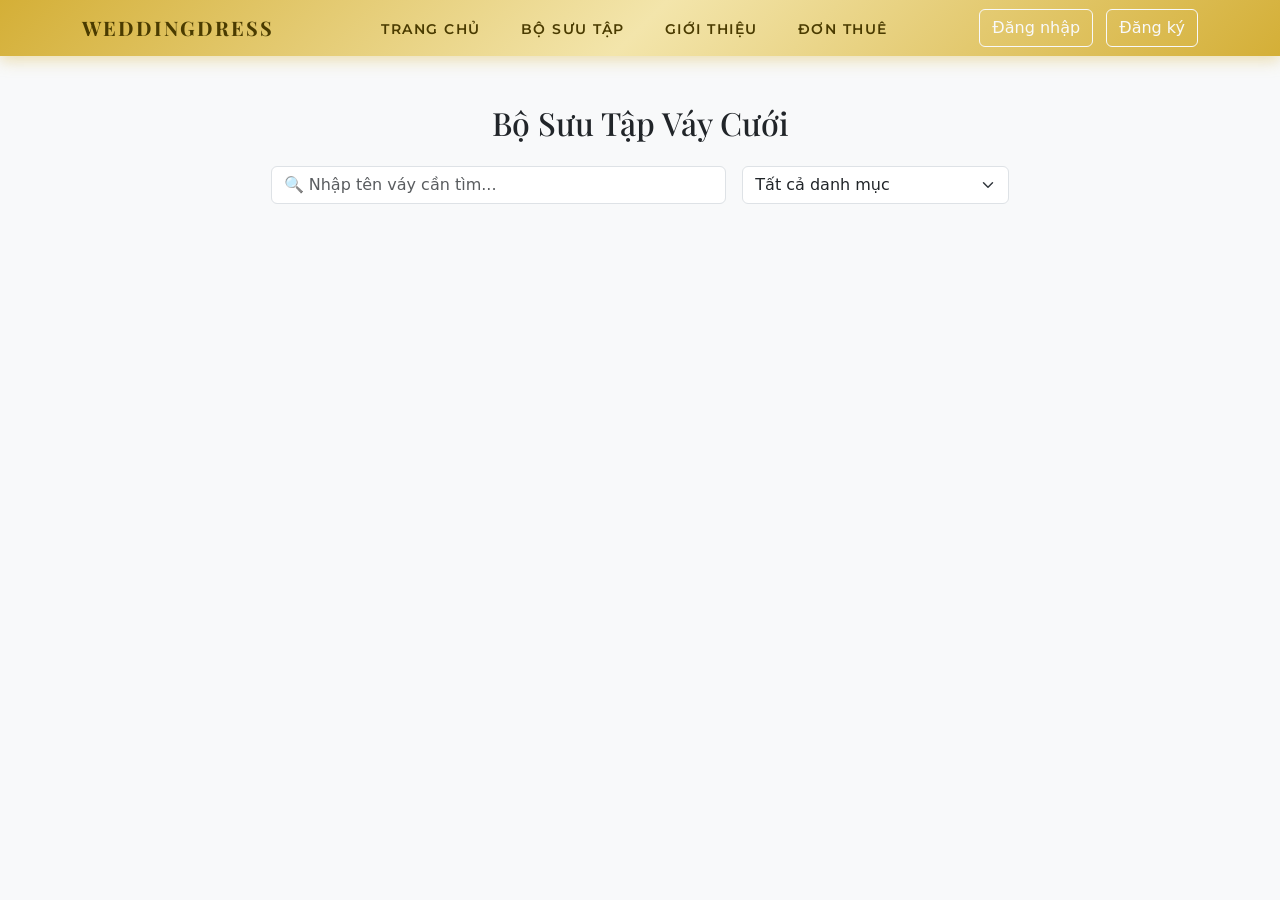
==== VayCuoi/frontend/index.html @ 068bd40c "Upload THUONG_MAI_DIEN_TU files" ====
<!DOCTYPE html>
<html lang="vi">
<head>
    <link href="https://fonts.googleapis.com/css2?family=Playfair+Display:ital,wght@0,600;1,600&family=Montserrat:wght@400;500;600&display=swap" rel="stylesheet">
    <link rel="stylesheet" href="style.css">
    <meta charset="UTF-8">
    <meta name="viewport" content="width=device-width, initial-scale=1.0">
    <title>Thuê Váy Cưới Cao Cấp</title>
    <!-- Nhúng thư viện Bootstrap để làm đẹp -->
    <link href="https://cdn.jsdelivr.net/npm/bootstrap@5.3.0/dist/css/bootstrap.min.css" rel="stylesheet">
    <!-- Nhúng thư viện Bootstrap Icons -->
    <link href="https://cdn.jsdelivr.net/npm/bootstrap-icons@1.11.1/font/bootstrap-icons.css" rel="stylesheet">
</head>
<body class="bg-light">

    <!-- Thanh điều hướng -->
    <nav class="navbar navbar-expand-lg navbar-dark bg-dark">
        <div class="container">
            <a class="navbar-brand" href="#">WeddingDress</a>
            <!-- Khối Menu chính nằm giữa Navbar -->
            <div class="collapse navbar-collapse justify-content-center" id="navbarNav">
                <ul class="navbar-nav luxury-menu gap-4">
                    <li class="nav-item">
                        <a class="nav-link active" href="#">Trang Chủ</a>
                    </li>
                    <li class="nav-item">
                        <a class="nav-link" href="#">Bộ Sưu Tập</a>
                    </li>
                    <li class="nav-item">
                        <a class="nav-link" href="#">Giới thiệu</a>
                    </li>
                    <li class="nav-item">
                        <a class="nav-link" href="my-orders.html">Đơn Thuê</a>
                    </li>
                </ul>
            </div>

            <!-- Khu vực nút chưa đăng nhập -->
            <div id="auth-buttons">
                <button class="btn btn-outline-light me-2" data-bs-toggle="modal" data-bs-target="#loginModal">Đăng nhập</button>
                <button class="btn btn-outline-light" data-bs-toggle="modal" data-bs-target="#registerModal">Đăng ký</button>
            </div>
            
            <!-- Khu vực hiển thị khi đã đăng nhập -->
            <div id="user-info" class="d-none align-items-center">
                <span id="welcome-message" class="welcome-text"></span>
                <button class="btn btn-logout-luxury" onclick="logout()">Đăng xuất</button>
            </div>
        </div>
    </nav>

    <!-- Khu vực hiển thị danh sách váy -->
    <div class="container mt-5">
        <h2 class="text-center mb-4">Bộ Sưu Tập Váy Cưới</h2>

        <!-- Bộ lọc và Tìm kiếm (ĐÃ ĐƯỢC CHUYỂN LÊN ĐÂY) -->
        <div class="row g-3 justify-content-center mb-5">
            <!-- Ô tìm kiếm -->
            <div class="col-md-5">
                <input type="text" id="searchInput" class="form-control border-luxury" placeholder="🔍 Nhập tên váy cần tìm..." oninput="searchDresses()">
            </div>
            <!-- Dropdown lọc danh mục -->
            <div class="col-md-3">
                <select id="categoryFilter" class="form-select border-luxury" onchange="searchDresses()">
                    <option value="">Tất cả danh mục</option>
                    <option value="1">Váy Cúp Ngực</option>
                    <option value="2">Váy Đuôi Cá</option>
                    <option value="3">Váy Chữ A</option>
                </select>
            </div>
        </div>

        <div class="row" id="dress-list">
            <!-- Váy cưới sẽ hiện ở đây -->
        </div>
    </div>

<!-- 1. Modal Xem Chi Tiết Váy (Mới thêm) -->
<div class="modal fade" id="dressDetailModal" tabindex="-1">
    <div class="modal-dialog modal-lg modal-dialog-centered">
        <div class="modal-content">
            <div class="modal-header border-0">
                <h5 class="modal-title fw-bold" id="detailName" style="color: #4a3b00;">Tên Váy</h5>
                <button type="button" class="btn-close" data-bs-dismiss="modal"></button>
            </div>
            <div class="modal-body">
                <div class="row">
                    <div class="col-md-6 text-center">
                        <img id="detailImage" src="" class="img-fluid rounded shadow-sm" alt="Dress" style="max-height: 400px; object-fit: cover;">
                    </div>
                    <div class="col-md-6 mt-3 mt-md-0">
                        <h4 style="color: #b8860b; font-weight: bold;" id="detailPrice"></h4>
                        <hr>
                        <p><strong>👗 Size:</strong> <span id="detailSize"></span></p>
                        <p><strong>💰 Giá cọc:</strong> <span id="detailDeposit"></span></p>
                        <p><strong>✨ Tình trạng:</strong> <span class="badge bg-success">Có sẵn</span></p>
                        <p><strong>📝 Mô tả:</strong> <span id="detailDescription"></span></p>
                        
                        <button class="btn btn-luxury w-100 mt-4" onclick="rentFromDetail()">THUÊ VÁY NÀY NGAY</button>
                    </div>
                </div>
            </div>
        </div>
    </div>
</div>

   <!-- Khu vực Form Đặt Váy -->
<div class="modal fade" id="orderModal" tabindex="-1">
    <div class="modal-dialog">
        <div class="modal-content">
            <div class="modal-header">
                <h5 class="modal-title">Xác nhận đặt thuê</h5>
                <button type="button" class="btn-close" data-bs-dismiss="modal"></button>
            </div>
            <div class="modal-body">
                <form id="orderForm">
                    <input type="hidden" id="dressId">
                    <div class="mb-3">
                        <label class="form-label">Ngày nhận váy:</label>
                        <input type="date" class="form-control" id="startDate" required>
                    </div>
                    <div class="mb-3">
                        <label class="form-label">Ngày trả váy:</label>
                        <input type="date" class="form-control" id="endDate" required>
                    </div>
                    <div class="mb-3">
                        <label class="form-label">Địa chỉ giao hàng:</label>
                        <input type="text" class="form-control" id="address" placeholder="Nhập địa chỉ..." required>
                    </div>
                    
                    <div class="mb-3">
                        <label class="form-label">Thanh toán:</label>
                        <!-- Gắn thêm sự kiện onchange để tự động gọi hàm khi đổi phương thức -->
                        <select class="form-select" id="paymentMethod" onchange="toggleQRCode()">
                            <option value="COD">Thanh toán khi nhận hàng (COD)</option>
                            <option value="BANK_TRANSFER">Chuyển khoản ngân hàng</option>
                        </select>
                    </div>

                    <!-- Khối mã QR (Mặc định ẩn với class d-none) -->
                    <div id="qrCodeContainer" class="d-none mt-3 p-3 text-center" style="background-color: #faf9f6; border: 1.5px dashed #d4af37; border-radius: 12px;">
                        <p class="mb-2" style="color: #b8860b; font-family: 'Playfair Display', serif; font-weight: 700; font-size: 1.1rem;">Quét mã QR để thanh toán</p>
                        
                        <!-- Link VietQR đã tích hợp số tài khoản VietinBank của bạn -->
                        <img id="qrImage" src="https://img.vietqr.io/image/vietinbank-104879798041-compact2.png?amount=2000000&addInfo=Thue%20Vay%20Cuoi&accountName=PHAM%20THI%20THUY%20TRANG" alt="QR Code" style="width: 180px; height: 180px; border-radius: 10px; box-shadow: 0 4px 10px rgba(0,0,0,0.1);">
                        
                        <p class="mt-2 mb-0 small text-muted">Nội dung chuyển khoản: <br><strong style="color: #4a3b00;">SĐT của bạn - Thue Vay Cuoi</strong></p>
                    </div>
                </form>
            </div>
            <div class="modal-footer border-0">
                <button type="button" class="btn btn-outline-luxury" data-bs-dismiss="modal">Hủy</button> 
                <button type="button" class="btn btn-luxury" onclick="submitOrder()">Xác nhận đặt</button>
            </div>
        </div>
    </div>
</div>

    <!-- Khu vực Form Đăng Nhập -->
    <div class="modal fade" id="loginModal" tabindex="-1">
        <div class="modal-dialog">
            <div class="modal-content">
                <div class="modal-header">
                    <h5 class="modal-title">Đăng nhập</h5>
                    <button type="button" class="btn-close" data-bs-dismiss="modal"></button>
                </div>
                <div class="modal-body">
                    <form id="loginForm">
                        <div class="mb-3">
                            <label class="form-label">Email:</label>
                            <input type="email" class="form-control" id="loginEmail" required>
                        </div>
                        <div class="mb-3">
                            <label class="form-label">Mật khẩu:</label>
                            <div class="input-group">
                                <input type="password" class="form-control" id="loginPassword" required>
                                <button class="btn btn-outline-secondary" type="button" id="toggleLoginPassword">
                                    <i class="bi bi-eye-slash" id="toggleLoginIcon"></i>
                                </button>
                            </div>
                            <!-- Dòng Quên mật khẩu -->
                            <div class="text-end mt-1">
                                <a href="#" class="text-decoration-none text-muted" style="font-size: 0.9em;" onclick="alert('Tính năng gửi email khôi phục mật khẩu sẽ được phát triển ở giai đoạn sau!')">Quên mật khẩu?</a>
                            </div>
                        </div>
                    </form>
                </div>
                <div class="modal-footer border-0">
                    <button type="button" class="btn btn-outline-luxury" data-bs-dismiss="modal">Hủy</button>
                    <button type="button" class="btn btn-luxury" onclick="submitLogin()">Đăng nhập</button>
                </div>
            </div>
        </div>
    </div>

    <!-- Khu vực Form Đăng Ký -->
    <div class="modal fade" id="registerModal" tabindex="-1">
        <div class="modal-dialog">
            <div class="modal-content">
                <div class="modal-header">
                    <h5 class="modal-title">Đăng ký tài khoản</h5>
                    <button type="button" class="btn-close" data-bs-dismiss="modal"></button>
                </div>
                <div class="modal-body">
                    <form id="registerForm">
                        <div class="mb-3">
                            <label class="form-label">Họ và tên:</label>
                            <input type="text" class="form-control" id="regFullName" required>
                        </div>
                        <div class="mb-3">
                            <label class="form-label">Email:</label>
                            <input type="email" class="form-control" id="regEmail" required>
                        </div>
                        <div class="mb-3">
                            <label class="form-label">Số điện thoại:</label>
                            <input type="text" class="form-control" id="regPhone" required>
                        </div>
                        <div class="mb-3">
                            <label class="form-label">Mật khẩu:</label>
                            <div class="input-group">
                                <input type="password" class="form-control" id="regPassword" required>
                                <button class="btn btn-outline-secondary" type="button" id="togglePassword">
                                    <i class="bi bi-eye-slash" id="toggleIcon"></i>
                                </button>
                            </div>
                        </div>
                    </form>
                </div>
                <div class="modal-footer border-0">
                    <button type="button" class="btn btn-outline-luxury" data-bs-dismiss="modal">Hủy</button>
                    <button type="button" class="btn btn-luxury" onclick="submitRegister()">Xác nhận Đăng ký</button>
                </div>
            </div>
        </div>
    </div>

    <script src="https://cdn.jsdelivr.net/npm/bootstrap@5.3.0/dist/js/bootstrap.bundle.min.js"></script>
    <script src="script.js"></script>
</body>
</html>
---- VayCuoi/frontend/style.css ----
body {
    background-color: #faf9f6; /* Màu trắng kem tôn da váy */
    font-family: 'Montserrat', sans-serif;
}
h1, h2, .navbar-brand, .luxury-title {
    font-family: 'Playfair Display', serif; /* Font chữ Hoàng gia */
}

/* Thanh menu dải màu Vàng Gold sang trọng */
.navbar {
    background: linear-gradient(135deg, #d4af37 0%, #f3e5ab 50%, #d4af37 100%) !important;
    box-shadow: 0 4px 15px rgba(212, 175, 55, 0.4);
}
.navbar-brand, #user-info {
    color: #4a3b00 !important; /* Chữ màu nâu trầm */
    font-weight: 700;
    text-transform: uppercase;
    letter-spacing: 2px;
}

/* Hiệu ứng Thẻ sản phẩm */
.luxury-card {
    border: none;
    border-radius: 15px;
    background: #ffffff;
    box-shadow: 0 8px 20px rgba(0,0,0,0.05);
    transition: all 0.4s ease;
    overflow: hidden;
}
.luxury-card:hover {
    transform: translateY(-10px); /* Lướt chuột váy sẽ bay lên nhẹ */
    box-shadow: 0 15px 30px rgba(212, 175, 55, 0.25);
    border: 1px solid rgba(212, 175, 55, 0.5);
}

/* Khung chứa ảnh váy */
.img-container {
    height: 480px;
    background-color: #fcfcfc;
    display: flex;
    align-items: center;
    justify-content: center;
    padding: 10px;
    border-bottom: 2px solid #f9f5eb;
    overflow: hidden;
}
.img-container img {
    max-height: 100%;
    object-fit: contain;
    transition: transform 0.6s ease;
}
.luxury-card:hover .img-container img {
    transform: scale(1.04); /* Lướt chuột ảnh váy sẽ zoom nhẹ lên */
}

/* Tên váy & Giá tiền */
.luxury-title {
    color: #b8860b; 
    font-size: 1.3rem;
    font-weight: 700;
}
.luxury-price {
    color: #d4af37;
    font-size: 1.4rem;
    font-weight: 800;
}

/* Nút Thuê Ngay Dát Vàng */
.btn-luxury {
    background: linear-gradient(45deg, #d4af37, #f3e5ab);
    color: #4a3b00 !important;
    border: none;
    border-radius: 30px; /* Nút bo tròn điệu đà */
    padding: 12px 20px;
    font-weight: 700;
    text-transform: uppercase;
    letter-spacing: 1.5px;
    transition: all 0.3s ease;
}
.btn-luxury:hover {
    background: linear-gradient(45deg, #f3e5ab, #d4af37);
    transform: scale(1.03);
    box-shadow: 0 4px 15px rgba(212, 175, 55, 0.6);
}

/* --- LÀM ĐẸP MODAL (BẢNG THÔNG BÁO) --- */
.modal-content {
    border: none;
    border-radius: 15px;
    box-shadow: 0 15px 40px rgba(212, 175, 55, 0.15);
}
.modal-header {
    border-bottom: 2px solid #f9ea8f;
    background-color: #faf9f6;
    border-radius: 15px 15px 0 0;
}
.modal-title {
    font-family: 'Playfair Display', serif;
    color: #b8860b;
    font-weight: 700;
    font-size: 1.6rem;
}
.modal-body label {
    font-weight: 600;
    color: #4a3b00;
    margin-bottom: 6px;
    font-size: 0.95rem;
}
/* Hiệu ứng viền vàng khi click vào ô nhập ngày/địa chỉ */
.form-control:focus, .form-select:focus {
    border-color: #d4af37;
    box-shadow: 0 0 0 0.25rem rgba(212, 175, 55, 0.25);
}
/* Nút Hủy viền vàng */
.btn-outline-luxury {
    color: #b8860b;
    border: 1.5px solid #d4af37;
    background-color: transparent;
    font-weight: 600;
    border-radius: 30px;
    padding: 10px 20px;
    transition: all 0.3s ease;
}
.btn-outline-luxury:hover {
    background-color: #fbf5d9;
    color: #4a3b00;
}

/* --- Tùy chỉnh góc User góc phải thanh Navbar --- */
.welcome-text {
    font-family: 'Montserrat', sans-serif;
    color: #4a3b00 !important; /* Màu nâu hoàng gia */
    font-weight: 600;
    font-size: 0.95rem;
    letter-spacing: 0.5px;
    text-transform: capitalize; /* Viết hoa chữ cái đầu cho thanh lịch */
    margin-right: 15px;
}

.btn-logout-luxury {
    background-color: #4a3b00; /* Phủ nền nâu trầm để tạo tương phản */
    color: #faf9f6 !important; /* Chữ màu kem sáng */
    border: 2px solid #4a3b00;
    border-radius: 20px;
    padding: 6px 18px;
    font-size: 0.85rem;
    font-weight: 600;
    text-transform: uppercase;
    letter-spacing: 1px;
    transition: all 0.3s ease;
    box-shadow: 0 2px 8px rgba(74, 59, 0, 0.2);
}

.btn-logout-luxury:hover {
    background-color: #faf9f6;
    color: #4a3b00 !important;
    border: 2px solid #faf9f6;
    transform: translateY(-2px);
    box-shadow: 0 4px 12px rgba(74, 59, 0, 0.3);
}

/* --- CSS cho Menu chính giữa --- */
.luxury-menu .nav-link {
    font-family: 'Montserrat', sans-serif;
    color: #4a3b00 !important; /* Đồng bộ màu nâu hoàng gia */
    font-weight: 600;
    font-size: 0.9rem;
    text-transform: uppercase;
    letter-spacing: 1.5px;
    position: relative;
    padding-bottom: 5px;
}
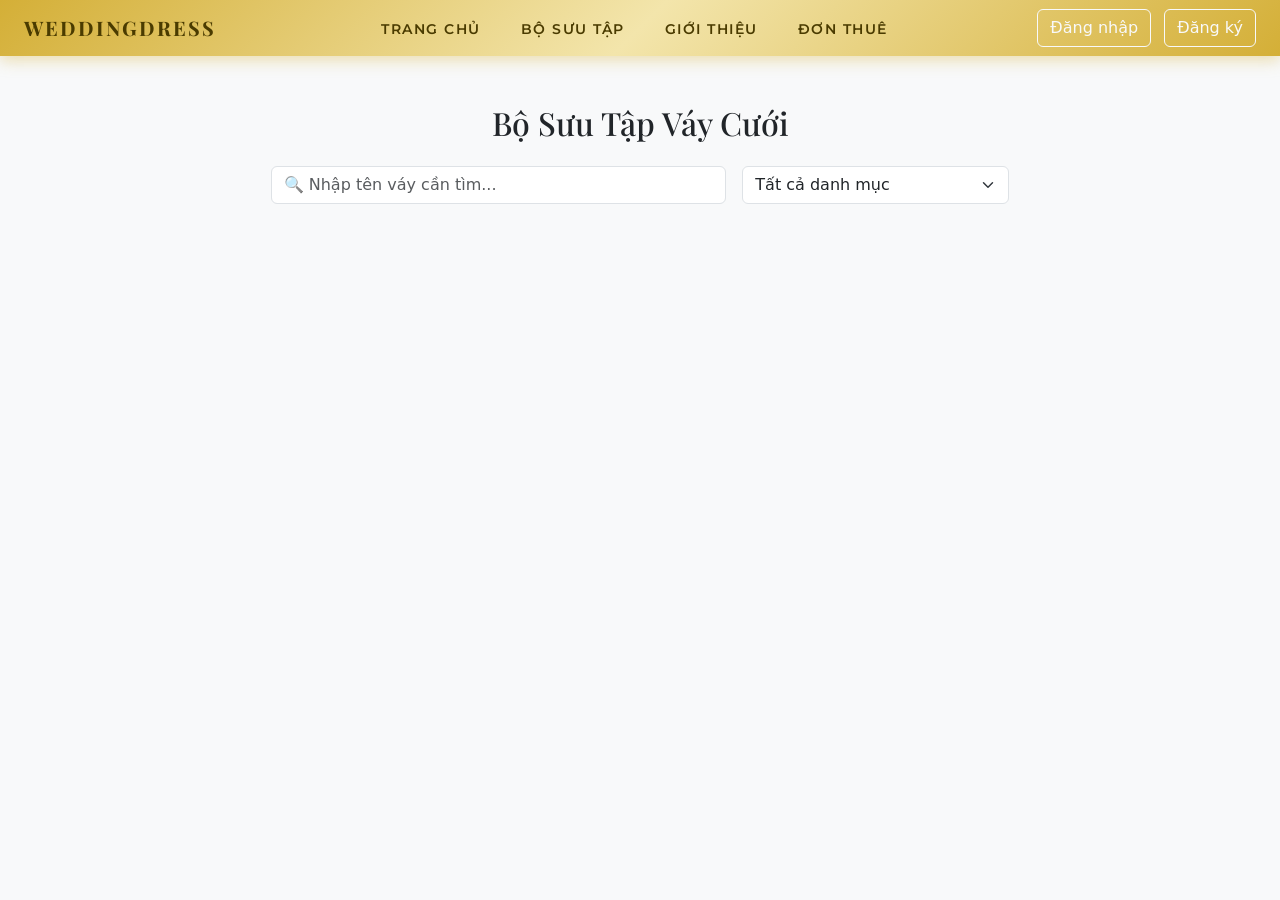
==== commit b7d604e8: "Add files via upload" ====
--- a/VayCuoi/frontend/index.html
+++ b/VayCuoi/frontend/index.html
@@ -2,7 +2,7 @@
 <html lang="vi">
 <head>
     <link href="https://fonts.googleapis.com/css2?family=Playfair+Display:ital,wght@0,600;1,600&family=Montserrat:wght@400;500;600&display=swap" rel="stylesheet">
-    <link rel="stylesheet" href="style.css">
+    <link rel="stylesheet" href="style.css?v=1">
     <meta charset="UTF-8">
     <meta name="viewport" content="width=device-width, initial-scale=1.0">
     <title>Thuê Váy Cưới Cao Cấp</title>
@@ -15,11 +15,12 @@
 
     <!-- Thanh điều hướng -->
     <nav class="navbar navbar-expand-lg navbar-dark bg-dark">
-        <div class="container">
+        <div class="container-fluid px-4"> <!-- Mở rộng không gian ra 2 biên -->
             <a class="navbar-brand" href="#">WeddingDress</a>
+            
             <!-- Khối Menu chính nằm giữa Navbar -->
-            <div class="collapse navbar-collapse justify-content-center" id="navbarNav">
-                <ul class="navbar-nav luxury-menu gap-4">
+            <div class="collapse navbar-collapse" id="navbarNav">
+                <ul class="navbar-nav luxury-menu gap-4 mx-auto"> <!-- Dùng mx-auto để căn giữa -->
                     <li class="nav-item">
                         <a class="nav-link active" href="#">Trang Chủ</a>
                     </li>
@@ -35,16 +36,26 @@
                 </ul>
             </div>
 
-            <!-- Khu vực nút chưa đăng nhập -->
-            <div id="auth-buttons">
-                <button class="btn btn-outline-light me-2" data-bs-toggle="modal" data-bs-target="#loginModal">Đăng nhập</button>
-                <button class="btn btn-outline-light" data-bs-toggle="modal" data-bs-target="#registerModal">Đăng ký</button>
-            </div>
-            
-            <!-- Khu vực hiển thị khi đã đăng nhập -->
-            <div id="user-info" class="d-none align-items-center">
-                <span id="welcome-message" class="welcome-text"></span>
-                <button class="btn btn-logout-luxury" onclick="logout()">Đăng xuất</button>
+            <!-- Gom Auth và User vào chung để đẩy sát góc phải -->
+            <div class="d-flex align-items-center ms-auto">
+                <!-- Khu vực nút chưa đăng nhập -->
+                <div id="auth-buttons">
+                    <button class="btn btn-outline-light me-2" data-bs-toggle="modal" data-bs-target="#loginModal">Đăng nhập</button>
+                    <button class="btn btn-outline-light" data-bs-toggle="modal" data-bs-target="#registerModal">Đăng ký</button>
+                </div>
+                
+                <!-- Khu vực hiển thị khi đã đăng nhập -->
+                <div id="user-info" class="d-none d-flex align-items-center gap-3 flex-nowrap">
+                    <span id="welcome-message" class="welcome-text text-nowrap"></span>
+                    
+                    <!-- Sửa class nút ADMIN thành viền mảnh (btn-outline-light) -->
+                    <a href="admin.html" id="admin-btn" class="btn btn-outline-light d-none fw-bold text-nowrap">
+                        <i class="bi bi-shield-lock"></i> ADMIN
+                    </a>
+
+                    <!-- Sửa class nút ĐĂNG XUẤT thành viền mảnh (btn-outline-light) -->
+                    <button class="btn btn-outline-light text-nowrap" onclick="logout()">ĐĂNG XUẤT</button>
+                </div>
             </div>
         </div>
     </nav>
@@ -53,13 +64,11 @@
     <div class="container mt-5">
         <h2 class="text-center mb-4">Bộ Sưu Tập Váy Cưới</h2>
 
-        <!-- Bộ lọc và Tìm kiếm (ĐÃ ĐƯỢC CHUYỂN LÊN ĐÂY) -->
+        <!-- Bộ lọc và Tìm kiếm -->
         <div class="row g-3 justify-content-center mb-5">
-            <!-- Ô tìm kiếm -->
             <div class="col-md-5">
                 <input type="text" id="searchInput" class="form-control border-luxury" placeholder="🔍 Nhập tên váy cần tìm..." oninput="searchDresses()">
             </div>
-            <!-- Dropdown lọc danh mục -->
             <div class="col-md-3">
                 <select id="categoryFilter" class="form-select border-luxury" onchange="searchDresses()">
                     <option value="">Tất cả danh mục</option>
@@ -75,7 +84,7 @@
         </div>
     </div>
 
-<!-- 1. Modal Xem Chi Tiết Váy (Mới thêm) -->
+<!-- Modal Xem Chi Tiết Váy -->
 <div class="modal fade" id="dressDetailModal" tabindex="-1">
     <div class="modal-dialog modal-lg modal-dialog-centered">
         <div class="modal-content">
@@ -88,15 +97,26 @@
                     <div class="col-md-6 text-center">
                         <img id="detailImage" src="" class="img-fluid rounded shadow-sm" alt="Dress" style="max-height: 400px; object-fit: cover;">
                     </div>
-                    <div class="col-md-6 mt-3 mt-md-0">
+                    <div class="col-md-6 mt-3 mt-md-0 d-flex flex-column">
                         <h4 style="color: #b8860b; font-weight: bold;" id="detailPrice"></h4>
                         <hr>
-                        <p><strong>👗 Size:</strong> <span id="detailSize"></span></p>
-                        <p><strong>💰 Giá cọc:</strong> <span id="detailDeposit"></span></p>
-                        <p><strong>✨ Tình trạng:</strong> <span class="badge bg-success">Có sẵn</span></p>
-                        <p><strong>📝 Mô tả:</strong> <span id="detailDescription"></span></p>
+                        <p class="mb-2"><strong>👗 Size:</strong> <span id="detailSize"></span></p>
+                        <p class="mb-2"><strong>💰 Giá cọc:</strong> <span id="detailDeposit"></span></p>
+                        <p class="mb-2"><strong>✨ Tình trạng:</strong> <span class="badge bg-success">Có sẵn</span></p>
+                        <p class="mb-3"><strong>📝 Mô tả:</strong> <span id="detailDescription"></span></p>
                         
-                        <button class="btn btn-luxury w-100 mt-4" onclick="rentFromDetail()">THUÊ VÁY NÀY NGAY</button>
+                        <!-- Bảng Quy định thuê & hoàn cọc -->
+                        <div class="p-3 mb-4 mt-auto rounded" style="background-color: #fff9e6; border-left: 4px solid #d4af37; font-size: 0.9em;">
+                            <strong style="color: #4a3b00;">⚠️ Quy định thuê & hoàn cọc:</strong>
+                            <ul class="mb-0 mt-2 ps-3 text-muted" style="line-height: 1.6;">
+                                <li><span class="text-success fw-bold">Hoàn 100% cọc</span> nếu trả váy đúng hạn và nguyên trạng.</li>
+                                <li><span class="text-danger fw-bold">Trả trễ hạn:</span> Phụ thu 10% giá thuê cho mỗi ngày trễ.</li>
+                                <li><span class="text-danger fw-bold">Hư hỏng nhẹ</span> (dơ bẩn gấu váy, rách chỉ nhỏ): Khấu trừ 20% - 50% tiền cọc làm phí giặt hấp, sửa chữa.</li>
+                                <li><span class="text-danger fw-bold">Hư hỏng nặng</span> (cháy xém, rách mảng lớn không thể phục hồi) hoặc làm mất váy: Khấu trừ 100% tiền cọc.</li>
+                            </ul>
+                        </div>
+                        
+                        <button class="btn btn-luxury w-100" onclick="rentFromDetail()">THUÊ VÁY NÀY NGAY</button>
                     </div>
                 </div>
             </div>
@@ -104,7 +124,7 @@
     </div>
 </div>
 
-   <!-- Khu vực Form Đặt Váy -->
+<!-- Khu vực Form Đặt Váy -->
 <div class="modal fade" id="orderModal" tabindex="-1">
     <div class="modal-dialog">
         <div class="modal-content">
@@ -127,23 +147,35 @@
                         <label class="form-label">Địa chỉ giao hàng:</label>
                         <input type="text" class="form-control" id="address" placeholder="Nhập địa chỉ..." required>
                     </div>
+
+                    <!-- Bảng tính tiền minh bạch -->
+                    <div class="mb-3 p-3 rounded" style="background-color: #fcfbf9; border: 1px solid #e0d8c3;">
+                        <div class="d-flex justify-content-between mb-2">
+                            <span class="text-muted">Giá thuê váy:</span>
+                            <strong id="orderRentalPrice" style="color: #4a3b00;">0 đ</strong>
+                        </div>
+                        <div class="d-flex justify-content-between mb-2">
+                            <span class="text-muted">Tiền cọc <i style="font-size: 0.85em;">(Hoàn trả 100% khi trả váy nguyên vẹn)</i>:</span>
+                            <strong id="orderDepositPrice" style="color: #4a3b00;">0 đ</strong>
+                        </div>
+                        <hr style="border-color: #d4af37;">
+                        <div class="d-flex justify-content-between">
+                            <span class="fw-bold" style="color: #b8860b; font-size: 1.1em;">Tổng thanh toán:</span>
+                            <strong id="orderTotalPrice" class="text-danger fs-5">0 đ</strong>
+                        </div>
+                    </div>
                     
                     <div class="mb-3">
                         <label class="form-label">Thanh toán:</label>
-                        <!-- Gắn thêm sự kiện onchange để tự động gọi hàm khi đổi phương thức -->
                         <select class="form-select" id="paymentMethod" onchange="toggleQRCode()">
                             <option value="COD">Thanh toán khi nhận hàng (COD)</option>
                             <option value="BANK_TRANSFER">Chuyển khoản ngân hàng</option>
                         </select>
                     </div>
 
-                    <!-- Khối mã QR (Mặc định ẩn với class d-none) -->
                     <div id="qrCodeContainer" class="d-none mt-3 p-3 text-center" style="background-color: #faf9f6; border: 1.5px dashed #d4af37; border-radius: 12px;">
                         <p class="mb-2" style="color: #b8860b; font-family: 'Playfair Display', serif; font-weight: 700; font-size: 1.1rem;">Quét mã QR để thanh toán</p>
-                        
-                        <!-- Link VietQR đã tích hợp số tài khoản VietinBank của bạn -->
-                        <img id="qrImage" src="https://img.vietqr.io/image/vietinbank-104879798041-compact2.png?amount=2000000&addInfo=Thue%20Vay%20Cuoi&accountName=PHAM%20THI%20THUY%20TRANG" alt="QR Code" style="width: 180px; height: 180px; border-radius: 10px; box-shadow: 0 4px 10px rgba(0,0,0,0.1);">
-                        
+                        <img id="qrImage" src="" alt="QR Code" style="width: 180px; height: 180px; border-radius: 10px; box-shadow: 0 4px 10px rgba(0,0,0,0.1);">
                         <p class="mt-2 mb-0 small text-muted">Nội dung chuyển khoản: <br><strong style="color: #4a3b00;">SĐT của bạn - Thue Vay Cuoi</strong></p>
                     </div>
                 </form>
@@ -156,85 +188,84 @@
     </div>
 </div>
 
-    <!-- Khu vực Form Đăng Nhập -->
-    <div class="modal fade" id="loginModal" tabindex="-1">
-        <div class="modal-dialog">
-            <div class="modal-content">
-                <div class="modal-header">
-                    <h5 class="modal-title">Đăng nhập</h5>
-                    <button type="button" class="btn-close" data-bs-dismiss="modal"></button>
-                </div>
-                <div class="modal-body">
-                    <form id="loginForm">
-                        <div class="mb-3">
-                            <label class="form-label">Email:</label>
-                            <input type="email" class="form-control" id="loginEmail" required>
-                        </div>
-                        <div class="mb-3">
-                            <label class="form-label">Mật khẩu:</label>
-                            <div class="input-group">
-                                <input type="password" class="form-control" id="loginPassword" required>
-                                <button class="btn btn-outline-secondary" type="button" id="toggleLoginPassword">
-                                    <i class="bi bi-eye-slash" id="toggleLoginIcon"></i>
-                                </button>
-                            </div>
-                            <!-- Dòng Quên mật khẩu -->
-                            <div class="text-end mt-1">
-                                <a href="#" class="text-decoration-none text-muted" style="font-size: 0.9em;" onclick="alert('Tính năng gửi email khôi phục mật khẩu sẽ được phát triển ở giai đoạn sau!')">Quên mật khẩu?</a>
-                            </div>
-                        </div>
-                    </form>
-                </div>
-                <div class="modal-footer border-0">
-                    <button type="button" class="btn btn-outline-luxury" data-bs-dismiss="modal">Hủy</button>
-                    <button type="button" class="btn btn-luxury" onclick="submitLogin()">Đăng nhập</button>
-                </div>
-            </div>
-        </div>
-    </div>
-
-    <!-- Khu vực Form Đăng Ký -->
-    <div class="modal fade" id="registerModal" tabindex="-1">
-        <div class="modal-dialog">
-            <div class="modal-content">
-                <div class="modal-header">
-                    <h5 class="modal-title">Đăng ký tài khoản</h5>
-                    <button type="button" class="btn-close" data-bs-dismiss="modal"></button>
-                </div>
-                <div class="modal-body">
-                    <form id="registerForm">
-                        <div class="mb-3">
-                            <label class="form-label">Họ và tên:</label>
-                            <input type="text" class="form-control" id="regFullName" required>
-                        </div>
-                        <div class="mb-3">
-                            <label class="form-label">Email:</label>
-                            <input type="email" class="form-control" id="regEmail" required>
-                        </div>
-                        <div class="mb-3">
-                            <label class="form-label">Số điện thoại:</label>
-                            <input type="text" class="form-control" id="regPhone" required>
-                        </div>
-                        <div class="mb-3">
-                            <label class="form-label">Mật khẩu:</label>
-                            <div class="input-group">
-                                <input type="password" class="form-control" id="regPassword" required>
-                                <button class="btn btn-outline-secondary" type="button" id="togglePassword">
-                                    <i class="bi bi-eye-slash" id="toggleIcon"></i>
-                                </button>
-                            </div>
-                        </div>
-                    </form>
-                </div>
-                <div class="modal-footer border-0">
-                    <button type="button" class="btn btn-outline-luxury" data-bs-dismiss="modal">Hủy</button>
-                    <button type="button" class="btn btn-luxury" onclick="submitRegister()">Xác nhận Đăng ký</button>
-                </div>
-            </div>
-        </div>
-    </div>
-
-    <script src="https://cdn.jsdelivr.net/npm/bootstrap@5.3.0/dist/js/bootstrap.bundle.min.js"></script>
-    <script src="script.js"></script>
+<!-- Khu vực Form Đăng Nhập -->
+<div class="modal fade" id="loginModal" tabindex="-1">
+    <div class="modal-dialog">
+        <div class="modal-content">
+            <div class="modal-header">
+                <h5 class="modal-title">Đăng nhập</h5>
+                <button type="button" class="btn-close" data-bs-dismiss="modal"></button>
+            </div>
+            <div class="modal-body">
+                <form id="loginForm">
+                    <div class="mb-3">
+                        <label class="form-label">Email:</label>
+                        <input type="email" class="form-control" id="loginEmail" required>
+                    </div>
+                    <div class="mb-3">
+                        <label class="form-label">Mật khẩu:</label>
+                        <div class="input-group">
+                            <input type="password" class="form-control" id="loginPassword" required>
+                            <button class="btn btn-outline-secondary" type="button" id="toggleLoginPassword">
+                                <i class="bi bi-eye-slash" id="toggleLoginIcon"></i>
+                            </button>
+                        </div>
+                        <div class="text-end mt-1">
+                            <a href="#" class="text-decoration-none text-muted" style="font-size: 0.9em;" onclick="alert('Tính năng gửi email khôi phục mật khẩu sẽ được phát triển ở giai đoạn sau!')">Quên mật khẩu?</a>
+                        </div>
+                    </div>
+                </form>
+            </div>
+            <div class="modal-footer border-0">
+                <button type="button" class="btn btn-outline-luxury" data-bs-dismiss="modal">Hủy</button>
+                <button type="button" class="btn btn-luxury" onclick="submitLogin()">Đăng nhập</button>
+            </div>
+        </div>
+    </div>
+</div>
+
+<!-- Khu vực Form Đăng Ký -->
+<div class="modal fade" id="registerModal" tabindex="-1">
+    <div class="modal-dialog">
+        <div class="modal-content">
+            <div class="modal-header">
+                <h5 class="modal-title">Đăng ký tài khoản</h5>
+                <button type="button" class="btn-close" data-bs-dismiss="modal"></button>
+            </div>
+            <div class="modal-body">
+                <form id="registerForm">
+                    <div class="mb-3">
+                        <label class="form-label">Họ và tên:</label>
+                        <input type="text" class="form-control" id="regFullName" required>
+                    </div>
+                    <div class="mb-3">
+                        <label class="form-label">Email:</label>
+                        <input type="email" class="form-control" id="regEmail" required>
+                    </div>
+                    <div class="mb-3">
+                        <label class="form-label">Số điện thoại:</label>
+                        <input type="text" class="form-control" id="regPhone" required>
+                    </div>
+                    <div class="mb-3">
+                        <label class="form-label">Mật khẩu:</label>
+                        <div class="input-group">
+                            <input type="password" class="form-control" id="regPassword" required>
+                            <button class="btn btn-outline-secondary" type="button" id="togglePassword">
+                                <i class="bi bi-eye-slash" id="toggleIcon"></i>
+                            </button>
+                        </div>
+                    </div>
+                </form>
+            </div>
+            <div class="modal-footer border-0">
+                <button type="button" class="btn btn-outline-luxury" data-bs-dismiss="modal">Hủy</button>
+                <button type="button" class="btn btn-luxury" onclick="submitRegister()">Xác nhận Đăng ký</button>
+            </div>
+        </div>
+    </div>
+</div>
+
+<script src="https://cdn.jsdelivr.net/npm/bootstrap@5.3.0/dist/js/bootstrap.bundle.min.js"></script>
+<script src="script.js"></script>
 </body>
 </html>
--- a/VayCuoi/frontend/style.css
+++ b/VayCuoi/frontend/style.css
@@ -171,3 +171,25 @@
     padding-bottom: 5px;
 }
 
+/* Nút Chi Tiết: Viền vàng, chữ vàng sậm */
+.btn-outline-luxury {
+    color: #b8860b !important;
+    border: 1.5px solid #d4af37 !important;
+    background-color: transparent !important;
+    font-weight: 600 !important;
+    transition: all 0.3s ease !important;
+}
+
+.btn-outline-luxury:hover {
+    background-color: #d4af37 !important;
+    color: #fff !important;
+    border-color: #d4af37 !important;
+}
+
+/* --- KHÓA RỚT DÒNG CHO TOÀN BỘ THANH MENU --- */
+.navbar-nav .nav-item, 
+.navbar-nav .nav-link,
+#user-info,
+#user-info * {
+    white-space: nowrap !important;
+}
